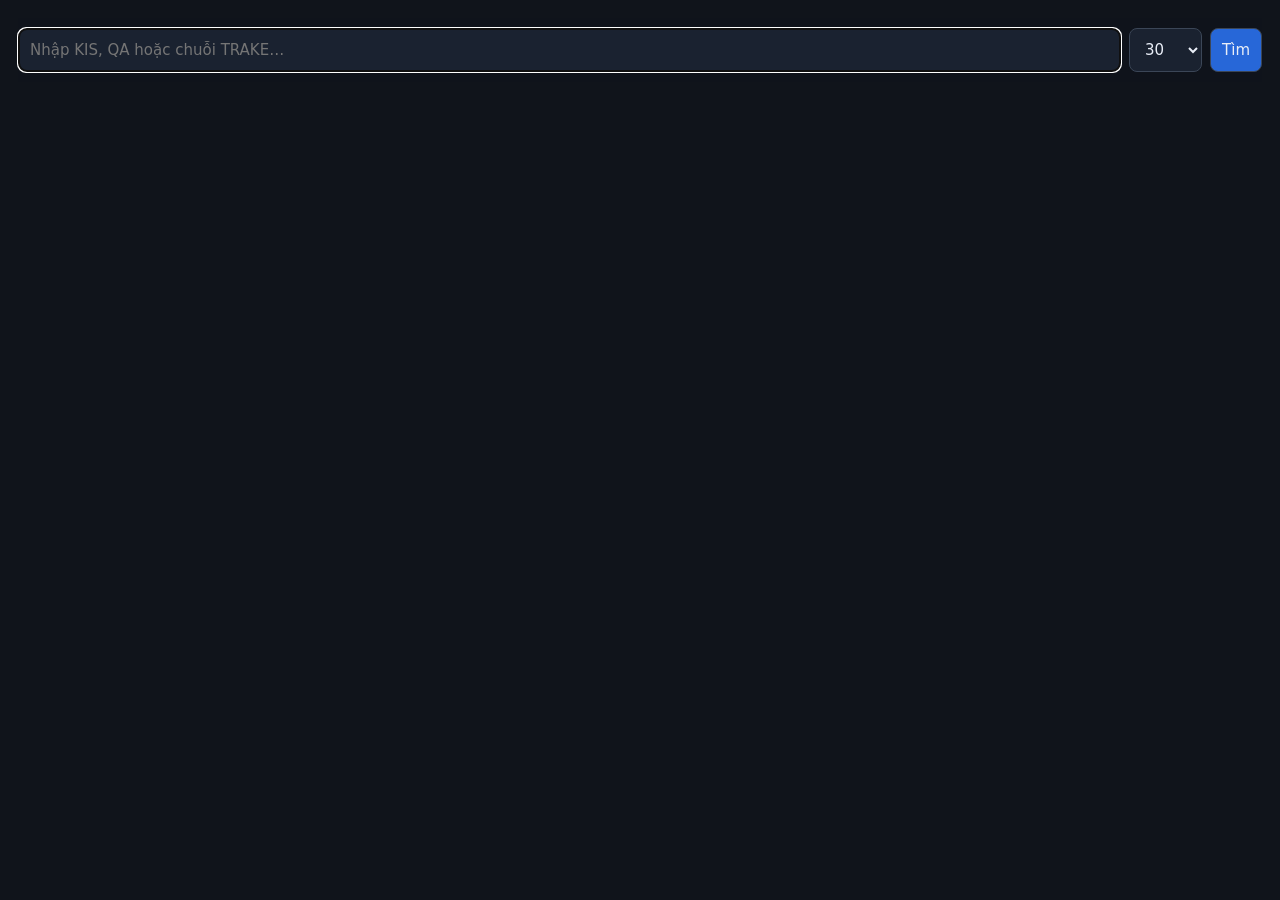
==== web/index.html @ 5333f1b3 "feat: add full-resolution OCR and production optimization stages" ====
<!doctype html>
<html lang="vi"><head><meta charset="utf-8"><meta name="viewport" content="width=device-width,initial-scale=1">
<title>AIC 2026 Retrieval</title><style>
body{margin:0;background:#10141b;color:#e9eef7;font:15px system-ui}main{max-width:1280px;margin:auto;padding:18px}
.bar{display:grid;grid-template-columns:1fr auto auto;gap:8px;position:sticky;top:0;background:#10141bee;padding:10px 0}
input,button,select{font:inherit;border:1px solid #3b4657;border-radius:8px;padding:11px;background:#1a2230;color:inherit}button{cursor:pointer;background:#2767d8}.grid{display:grid;grid-template-columns:repeat(auto-fill,minmax(260px,1fr));gap:12px}.card{background:#19212d;border:1px solid #303b4b;border-radius:10px;padding:11px}.meta{color:#9fb0c7;font-size:13px}.score{color:#72d69c}pre{white-space:pre-wrap;word-break:break-word}.busy{opacity:.6}
</style></head><body><main><div class="bar"><input id="q" placeholder="Nhập KIS, QA hoặc chuỗi TRAKE…" autofocus><select id="limit"><option>30</option><option>50</option><option>100</option></select><button id="go">Tìm</button></div><p id="status"></p><section id="results" class="grid"></section></main>
<script>
const q=document.querySelector('#q'),go=document.querySelector('#go'),status=document.querySelector('#status'),results=document.querySelector('#results');
const esc=s=>String(s??'').replace(/[&<>"']/g,c=>({'&':'&amp;','<':'&lt;','>':'&gt;','"':'&quot;',"'":'&#39;'}[c]));
async function search(){let text=q.value.trim();if(!text)return;go.disabled=true;document.body.classList.add('busy');status.textContent='Đang truy vấn…';results.innerHTML='';
try{let route=await fetch('/route',{method:'POST',body:JSON.stringify({query:text})}).then(r=>r.json());let path=route.task==='QA'?'/answer':route.task==='TRAKE'?'/trake':'/query';let body={query:text,top_k:+document.querySelector('#limit').value};let data=await fetch(path,{method:'POST',headers:{'Content-Type':'application/json'},body:JSON.stringify(body)}).then(r=>r.json());
status.textContent=`${route.task} · ${data.latency_seconds?.toFixed?.(2)??'-'} giây`;
if(path==='/trake'){results.innerHTML=(data.alignment?.events||[]).map(x=>`<article class=card><b>Sự kiện ${x.event_index+1}</b><p>${esc(x.event)}</p><div class=meta>${esc(x.frame_id)} · ${x.pts_time.toFixed(2)}s</div></article>`).join('');return}
if(path==='/answer'){status.textContent+=` · ${data.answer?.answer??''}`;data=data.retrieval}
results.innerHTML=(data.results||[]).map(x=>`<article class=card><b>#${x.rank} ${esc(x.video_id)}</b><div class=score>${x.fusion_score.toFixed(4)}</div><div class=meta>scene ${x.scene_index} · ${x.start_time.toFixed(2)}–${x.end_time.toFixed(2)}s · frame ${x.best_frame_id}</div><p>${esc(x.scene_context).slice(0,360)}</p><button onclick="navigator.clipboard.writeText('${esc(x.video_id)},${x.best_frame_id}')">Copy</button></article>`).join('');
}catch(e){status.textContent='Lỗi: '+e}finally{go.disabled=false;document.body.classList.remove('busy')}}go.onclick=search;q.onkeydown=e=>{if(e.key==='Enter')search()};
</script></body></html>
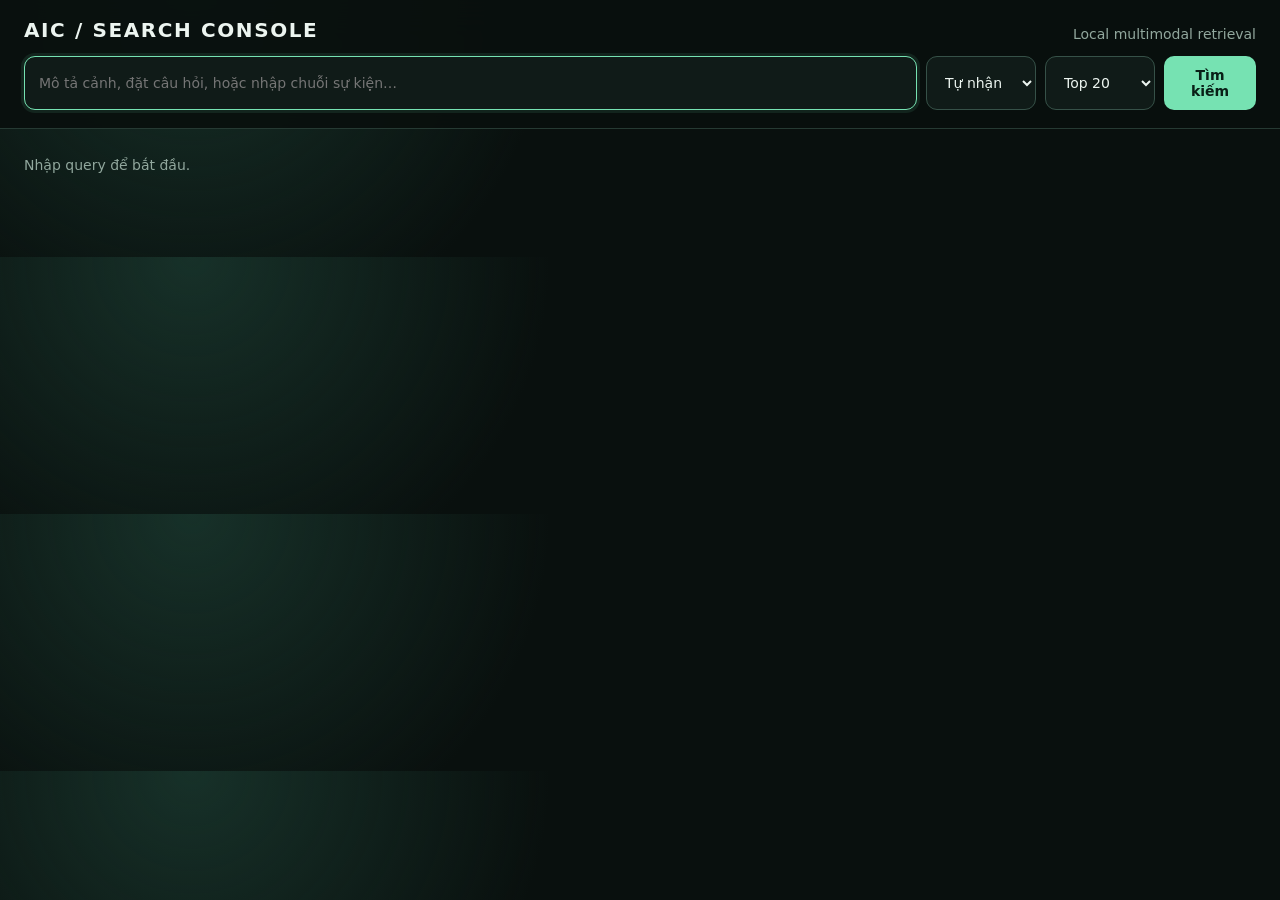
==== commit 2ead32d7: "feat: consolidate multimodal retrieval pipeline" ====
--- a/web/index.html
+++ b/web/index.html
@@ -1,18 +1,39 @@
 <!doctype html>
-<html lang="vi"><head><meta charset="utf-8"><meta name="viewport" content="width=device-width,initial-scale=1">
-<title>AIC 2026 Retrieval</title><style>
-body{margin:0;background:#10141b;color:#e9eef7;font:15px system-ui}main{max-width:1280px;margin:auto;padding:18px}
-.bar{display:grid;grid-template-columns:1fr auto auto;gap:8px;position:sticky;top:0;background:#10141bee;padding:10px 0}
-input,button,select{font:inherit;border:1px solid #3b4657;border-radius:8px;padding:11px;background:#1a2230;color:inherit}button{cursor:pointer;background:#2767d8}.grid{display:grid;grid-template-columns:repeat(auto-fill,minmax(260px,1fr));gap:12px}.card{background:#19212d;border:1px solid #303b4b;border-radius:10px;padding:11px}.meta{color:#9fb0c7;font-size:13px}.score{color:#72d69c}pre{white-space:pre-wrap;word-break:break-word}.busy{opacity:.6}
-</style></head><body><main><div class="bar"><input id="q" placeholder="Nhập KIS, QA hoặc chuỗi TRAKE…" autofocus><select id="limit"><option>30</option><option>50</option><option>100</option></select><button id="go">Tìm</button></div><p id="status"></p><section id="results" class="grid"></section></main>
+<html lang="vi">
+<head>
+  <meta charset="utf-8">
+  <meta name="viewport" content="width=device-width,initial-scale=1">
+  <title>AIC Search Console</title>
+  <style>
+    :root{--bg:#09100e;--panel:#111b18;--line:#263a33;--text:#ecf5f0;--muted:#91a79d;--mint:#76e2b2;--orange:#ffb36b;--red:#ff7c73}
+    *{box-sizing:border-box}body{margin:0;background:radial-gradient(circle at 15% 0,#173129 0,transparent 32%),var(--bg);color:var(--text);font:14px Inter,Segoe UI,system-ui,sans-serif}button,input,select{font:inherit}
+    header{position:sticky;top:0;z-index:5;background:#09100eea;backdrop-filter:blur(18px);border-bottom:1px solid var(--line)}
+    .head{max-width:1480px;margin:auto;padding:18px 24px}.brand{display:flex;justify-content:space-between;align-items:end;margin-bottom:14px}.brand h1{font-size:20px;margin:0;letter-spacing:.08em}.brand span,.muted{color:var(--muted)}
+    .search{display:grid;grid-template-columns:1fr 110px 110px 92px;gap:9px}input,select{width:100%;border:1px solid #365148;background:#101b18;color:var(--text);border-radius:11px;padding:13px 14px;outline:none}input:focus{border-color:var(--mint);box-shadow:0 0 0 3px #76e2b218}
+    button{border:0;border-radius:10px;padding:11px 14px;background:var(--mint);color:#092017;font-weight:700;cursor:pointer}button.secondary{background:#1b2b26;color:var(--text);border:1px solid var(--line)}button:disabled{opacity:.45;cursor:wait}
+    main{max-width:1480px;margin:auto;padding:18px 24px 60px}.summary{display:flex;gap:12px;align-items:center;min-height:36px;margin-bottom:14px}.pill{border:1px solid var(--line);border-radius:99px;padding:5px 9px;color:var(--mint);font-weight:700}.error{color:var(--red)}
+    .grid{display:grid;grid-template-columns:repeat(auto-fill,minmax(280px,1fr));gap:14px}.card{background:linear-gradient(150deg,#14211d,#0e1714);border:1px solid var(--line);border-radius:14px;overflow:hidden;transition:.18s}.card:hover{transform:translateY(-2px);border-color:#416257}.thumb{width:100%;aspect-ratio:16/9;object-fit:cover;background:#050807;display:block}.body{padding:12px}.row{display:flex;justify-content:space-between;gap:10px;align-items:center}.rank{color:var(--orange);font-weight:800}.video{font-size:16px;font-weight:800}.score{color:var(--mint);font-variant-numeric:tabular-nums}.meta{color:var(--muted);font-size:12px;margin:7px 0}.context{height:58px;overflow:hidden;line-height:1.45}.actions{display:flex;gap:8px;margin-top:10px}.actions button{padding:8px 10px;font-size:12px;flex:1}
+    dialog{width:min(1050px,94vw);border:1px solid #3e5e53;border-radius:16px;background:#0c1512;color:var(--text);padding:0;box-shadow:0 30px 100px #000b}dialog::backdrop{background:#000b}.modalhead{display:flex;justify-content:space-between;padding:13px 16px;border-bottom:1px solid var(--line)}dialog video{display:block;width:100%;max-height:70vh;background:#000}.answer{padding:14px;border:1px solid #604a2e;background:#2a2016;border-radius:12px;margin-bottom:14px;color:#ffd8a8;font-size:16px}.loader{width:18px;height:18px;border:2px solid #49645b;border-top-color:var(--mint);border-radius:50%;animation:spin .7s linear infinite}@keyframes spin{to{transform:rotate(360deg)}}
+    .subs{margin:0 0 18px;background:#0e1714;border:1px solid var(--line);border-radius:14px;overflow:hidden}.subshead{display:flex;justify-content:space-between;align-items:center;padding:11px 13px;border-bottom:1px solid var(--line)}.subscroll{max-height:320px;overflow:auto}.subrow{display:grid;grid-template-columns:48px 1fr 76px;gap:8px;align-items:center;padding:8px 12px;border-bottom:1px solid #1b2a25}.subrow:last-child{border:0}.subformat{font-family:Consolas,monospace;white-space:nowrap;overflow:hidden;text-overflow:ellipsis;color:#cbe8db}.subrow button{padding:6px 8px;font-size:11px}
+    @media(max-width:650px){.search{grid-template-columns:1fr 1fr 90px}.search input{grid-column:1/-1}.brand span{display:none}main,.head{padding-left:12px;padding-right:12px}}
+  </style>
+</head>
+<body>
+<header><div class="head"><div class="brand"><h1>AIC / SEARCH CONSOLE</h1><span>Local multimodal retrieval</span></div><div class="search"><input id="query" placeholder="Mô tả cảnh, đặt câu hỏi, hoặc nhập chuỗi sự kiện…" autofocus><select id="task"><option value="AUTO">Tự nhận diện</option><option value="KIS">KIS</option><option value="QA">QA</option><option value="TRAKE">TRAKE</option></select><select id="limit"><option value="20">Top 20</option><option value="50">Top 50</option><option value="100">Top 100</option></select><button id="search">Tìm kiếm</button></div></div></header>
+<main><div id="summary" class="summary"><span class="muted">Nhập query để bắt đầu.</span></div><div id="answer"></div><div id="submissions"></div><section id="results" class="grid"></section></main>
+<dialog id="player"><div class="modalhead"><b id="playerTitle"></b><button class="secondary" onclick="player.close()">Đóng</button></div><video id="video" controls preload="metadata"></video></dialog>
 <script>
-const q=document.querySelector('#q'),go=document.querySelector('#go'),status=document.querySelector('#status'),results=document.querySelector('#results');
+const $=s=>document.querySelector(s),query=$('#query'),button=$('#search'),summary=$('#summary'),results=$('#results'),answer=$('#answer'),submissions=$('#submissions'),player=$('#player'),video=$('#video');
 const esc=s=>String(s??'').replace(/[&<>"']/g,c=>({'&':'&amp;','<':'&lt;','>':'&gt;','"':'&quot;',"'":'&#39;'}[c]));
-async function search(){let text=q.value.trim();if(!text)return;go.disabled=true;document.body.classList.add('busy');status.textContent='Đang truy vấn…';results.innerHTML='';
-try{let route=await fetch('/route',{method:'POST',body:JSON.stringify({query:text})}).then(r=>r.json());let path=route.task==='QA'?'/answer':route.task==='TRAKE'?'/trake':'/query';let body={query:text,top_k:+document.querySelector('#limit').value};let data=await fetch(path,{method:'POST',headers:{'Content-Type':'application/json'},body:JSON.stringify(body)}).then(r=>r.json());
-status.textContent=`${route.task} · ${data.latency_seconds?.toFixed?.(2)??'-'} giây`;
-if(path==='/trake'){results.innerHTML=(data.alignment?.events||[]).map(x=>`<article class=card><b>Sự kiện ${x.event_index+1}</b><p>${esc(x.event)}</p><div class=meta>${esc(x.frame_id)} · ${x.pts_time.toFixed(2)}s</div></article>`).join('');return}
-if(path==='/answer'){status.textContent+=` · ${data.answer?.answer??''}`;data=data.retrieval}
-results.innerHTML=(data.results||[]).map(x=>`<article class=card><b>#${x.rank} ${esc(x.video_id)}</b><div class=score>${x.fusion_score.toFixed(4)}</div><div class=meta>scene ${x.scene_index} · ${x.start_time.toFixed(2)}–${x.end_time.toFixed(2)}s · frame ${x.best_frame_id}</div><p>${esc(x.scene_context).slice(0,360)}</p><button onclick="navigator.clipboard.writeText('${esc(x.video_id)},${x.best_frame_id}')">Copy</button></article>`).join('');
-}catch(e){status.textContent='Lỗi: '+e}finally{go.disabled=false;document.body.classList.remove('busy')}}go.onclick=search;q.onkeydown=e=>{if(e.key==='Enter')search()};
+const api=async(path,body)=>{const response=await fetch(path,{method:'POST',headers:{'Content-Type':'application/json'},body:JSON.stringify(body)});const data=await response.json();if(!response.ok)throw new Error(data.detail||data.error||response.statusText);return data};
+function openVideo(videoId,time){$('#playerTitle').textContent=`${videoId} · ${Number(time).toFixed(2)}s`;video.src=`/video?video_id=${encodeURIComponent(videoId)}#t=${Math.max(0,Number(time)-2)}`;player.showModal();video.onloadedmetadata=()=>{video.currentTime=Math.max(0,Number(time)-2);video.play().catch(()=>{})}}
+function copyResult(videoId,frameId){navigator.clipboard.writeText(`${videoId},${frameId}`)}
+function copyText(value){navigator.clipboard.writeText(value)}
+function copyEncoded(value){copyText(decodeURIComponent(value))}
+function submissionTable(items,title='Submission theo thể lệ'){const rows=items||[];if(!rows.length){submissions.innerHTML='';return}const all=encodeURIComponent(rows.map(x=>x.format||`${x.video_id},${x.frame_id}`).join("\n"));submissions.innerHTML=`<section class="subs"><div class="subshead"><b>${esc(title)} (${rows.length})</b><button class="secondary" onclick="copyEncoded('${all}')">Copy tất cả</button></div><div class="subscroll">${rows.map((x,i)=>{const value=x.format||`${x.video_id},${x.frame_id}`,encoded=encodeURIComponent(value);return `<div class="subrow"><span class="rank">#${x.rank||i+1}</span><span class="subformat" title="${esc(value)}">${esc(value)}</span><button class="secondary" onclick="copyEncoded('${encoded}')">Copy</button></div>`}).join('')}</div></section>`}
+function cards(items){results.innerHTML=(items||[]).map(x=>`<article class="card"><img class="thumb" loading="lazy" src="/frame?video_id=${encodeURIComponent(x.video_id)}&frame_id=${x.best_frame_id}" alt="${esc(x.video_id)} frame ${x.best_frame_id}"><div class="body"><div class="row"><div><span class="rank">#${x.rank}</span> <span class="video">${esc(x.video_id)}</span></div><span class="score">${Number(x.fusion_score).toFixed(4)}</span></div><div class="meta">scene ${x.scene_index} · ${Number(x.start_time).toFixed(2)}–${Number(x.end_time).toFixed(2)}s · frame ${x.best_frame_id}</div><div class="context">${esc(x.scene_context)}</div><div class="actions"><button class="secondary" onclick="openVideo('${esc(x.video_id)}',${x.start_time})">Xem video</button><button class="secondary" onclick="copyResult('${esc(x.video_id)}',${x.best_frame_id})">Copy ID</button></div></div></article>`).join('')}
+async function search(){const text=query.value.trim();if(!text)return;button.disabled=true;answer.innerHTML='';submissions.innerHTML='';results.innerHTML='';summary.innerHTML='<span class="loader"></span><span>Đang phân tích và truy vấn…</span>';const started=performance.now();try{const selected=$('#task').value;const route=selected==='AUTO'?await api('/route',{query:text}):{task:selected};const body={query:text,task:route.task,top_k:Number($('#limit').value)};if(route.task==='TRAKE'){const data=await api('/trake',body);summary.innerHTML=`<span class="pill">TRAKE</span><span>${((performance.now()-started)/1000).toFixed(2)} giây · video ${esc(data.alignment?.video_id||'-')}</span>`;submissionTable(data.submissions,'TRAKE: video_id, frame_id₁, …, frame_idₙ');const events=data.alignment?.events||[];results.innerHTML=events.map((x,i)=>`<article class="card"><img class="thumb" src="/frame?video_id=${encodeURIComponent(data.alignment.video_id)}&frame_id=${x.frame_id}"><div class="body"><div class="row"><b>Sự kiện ${i+1}</b><span class="score">frame ${x.frame_id}</span></div><div class="meta">${Number(x.pts_time).toFixed(2)}s · shot ${x.shot_id}</div><p>${esc(x.event)}</p><div class="actions"><button class="secondary" onclick="openVideo('${esc(data.alignment.video_id)}',${x.pts_time})">Xem khoảnh khắc</button><button class="secondary" onclick="copyText('${esc(data.alignment.video_id)},${x.frame_id}')">Copy frame</button></div></div></article>`).join('');return}
+if(route.task==='QA'){const data=await api('/answer',body);const a=data.answer?.answer||data.answer?.final_answer||'Không có câu trả lời';answer.innerHTML=`<div class="answer"><b>Trả lời hạng 1:</b> ${esc(a)} · ${esc(data.answer?.video_id)} · frame ${data.answer?.frame_id}</div>`;summary.innerHTML=`<span class="pill">QA</span><span>${((performance.now()-started)/1000).toFixed(2)} giây</span>`;submissionTable(data.submissions,'QA: video_id, frame_id, answer');cards(data.retrieval?.results);return}
+const data=await api('/query',body);summary.innerHTML=`<span class="pill">KIS</span><span>${data.results?.length||0} kết quả · ${Number(data.latency_seconds).toFixed(2)} giây</span>`;submissionTable(data.submissions,'KIS: video_id, frame_id');cards(data.results)}catch(error){summary.innerHTML=`<span class="error">Lỗi: ${esc(error.message)}</span>`}finally{button.disabled=false}}
+button.onclick=search;query.onkeydown=e=>{if(e.key==='Enter')search()};player.addEventListener('close',()=>{video.pause();video.removeAttribute('src');video.load()});
 </script></body></html>
